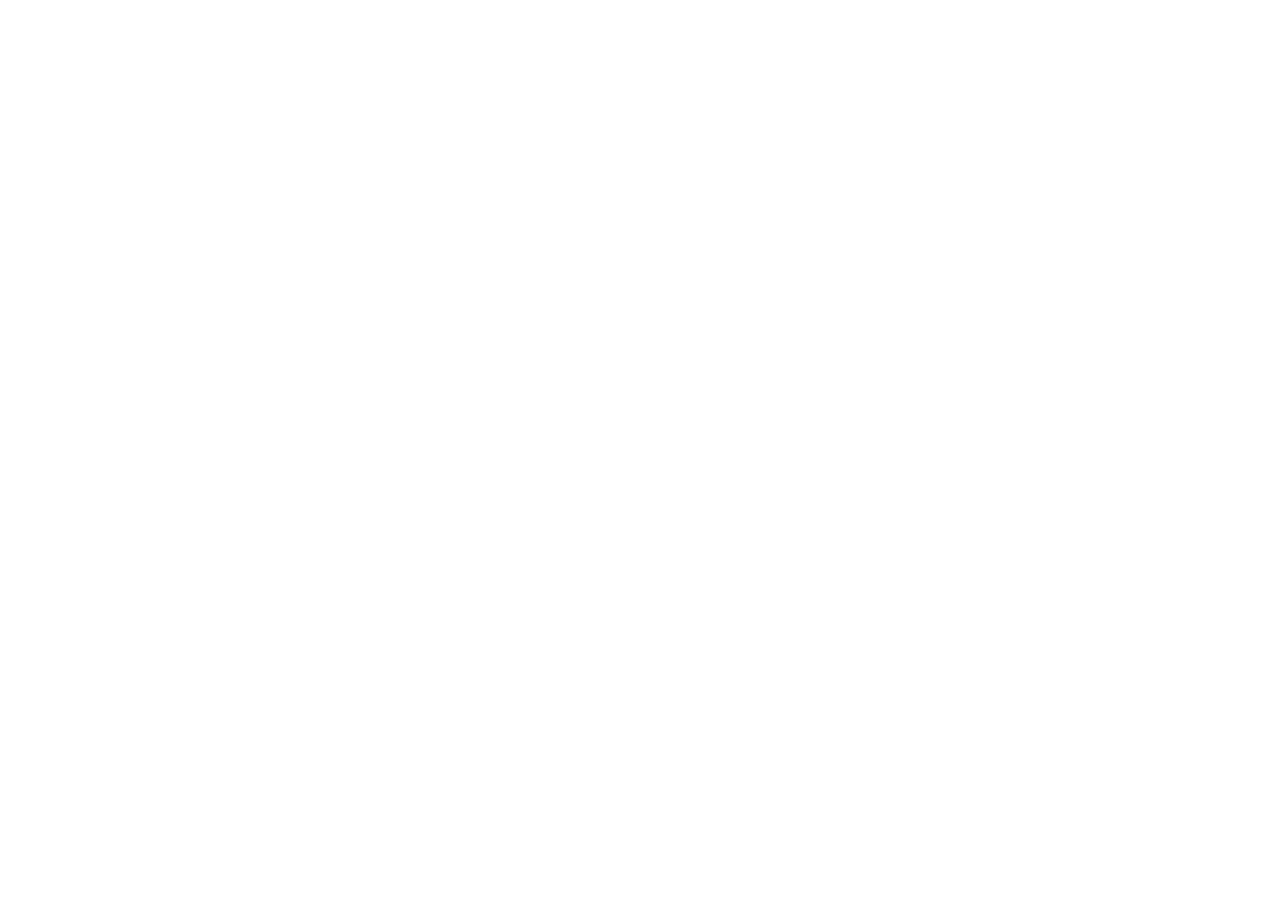
==== index.html @ 5e1b8992 "Create index.html" ====
<!DOCTYPE html>
<html lang="en">
  <head>
    <meta charset="UTF-8">
    <meta name="viewport" content="width=device-width, initial-scale=1.0">
    <meta http-equiv="X-UA-Compatible" content="ie=edge">
    <title>HTML 5 Boilerplate</title>
    <link rel="stylesheet" href="style.css">
  </head>
  <body>
    <title> Hello World </title>
    <script src="index.js"></script>
  </body>
</html>
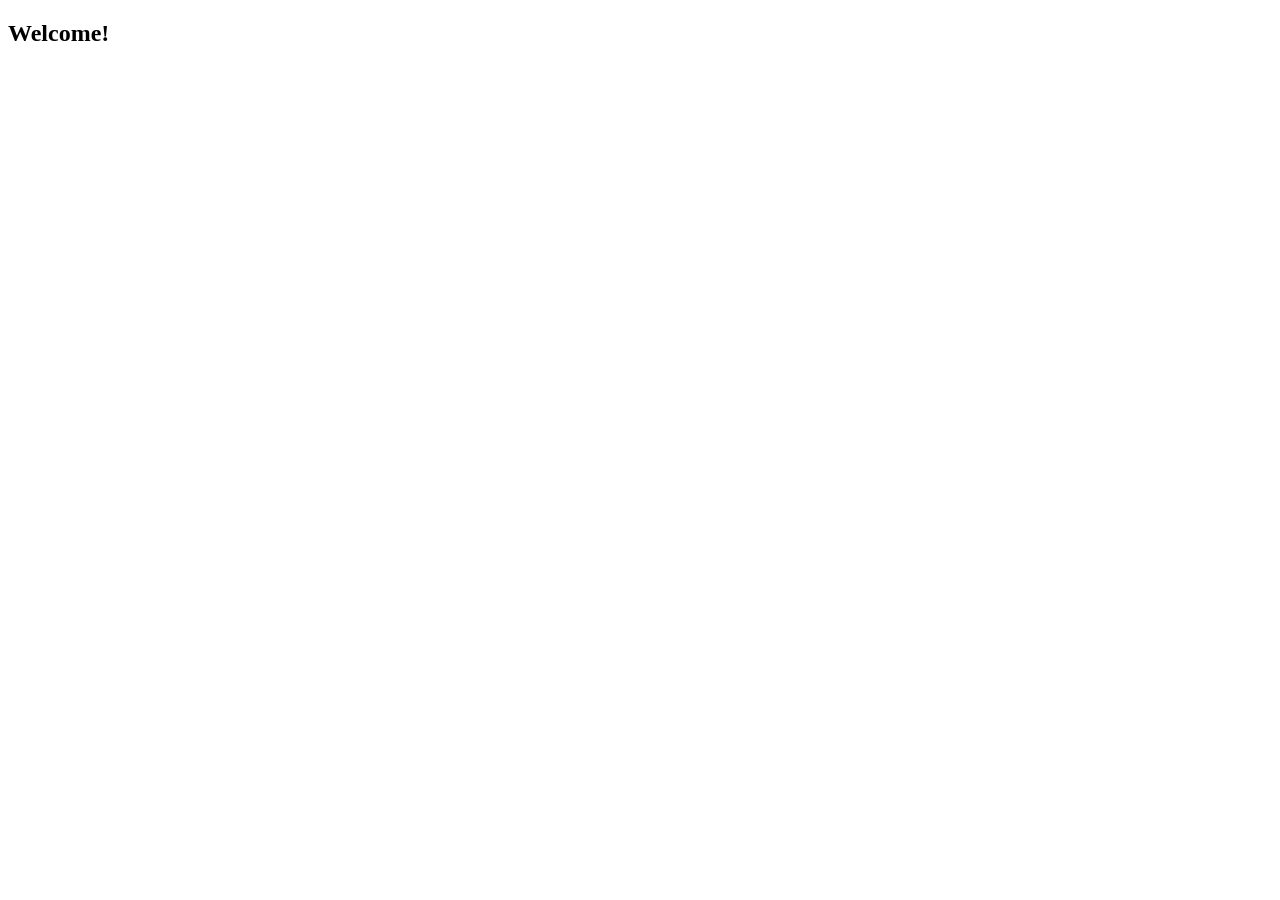
==== commit 5d23b2a8: "Update index.html" ====
--- a/index.html
+++ b/index.html
@@ -4,11 +4,11 @@
     <meta charset="UTF-8">
     <meta name="viewport" content="width=device-width, initial-scale=1.0">
     <meta http-equiv="X-UA-Compatible" content="ie=edge">
-    <title>HTML 5 Boilerplate</title>
+    <title>Home</title>
     <link rel="stylesheet" href="style.css">
   </head>
   <body>
-    <title> Hello World </title>
+    <h2> Welcome! </h2>
     <script src="index.js"></script>
   </body>
 </html>
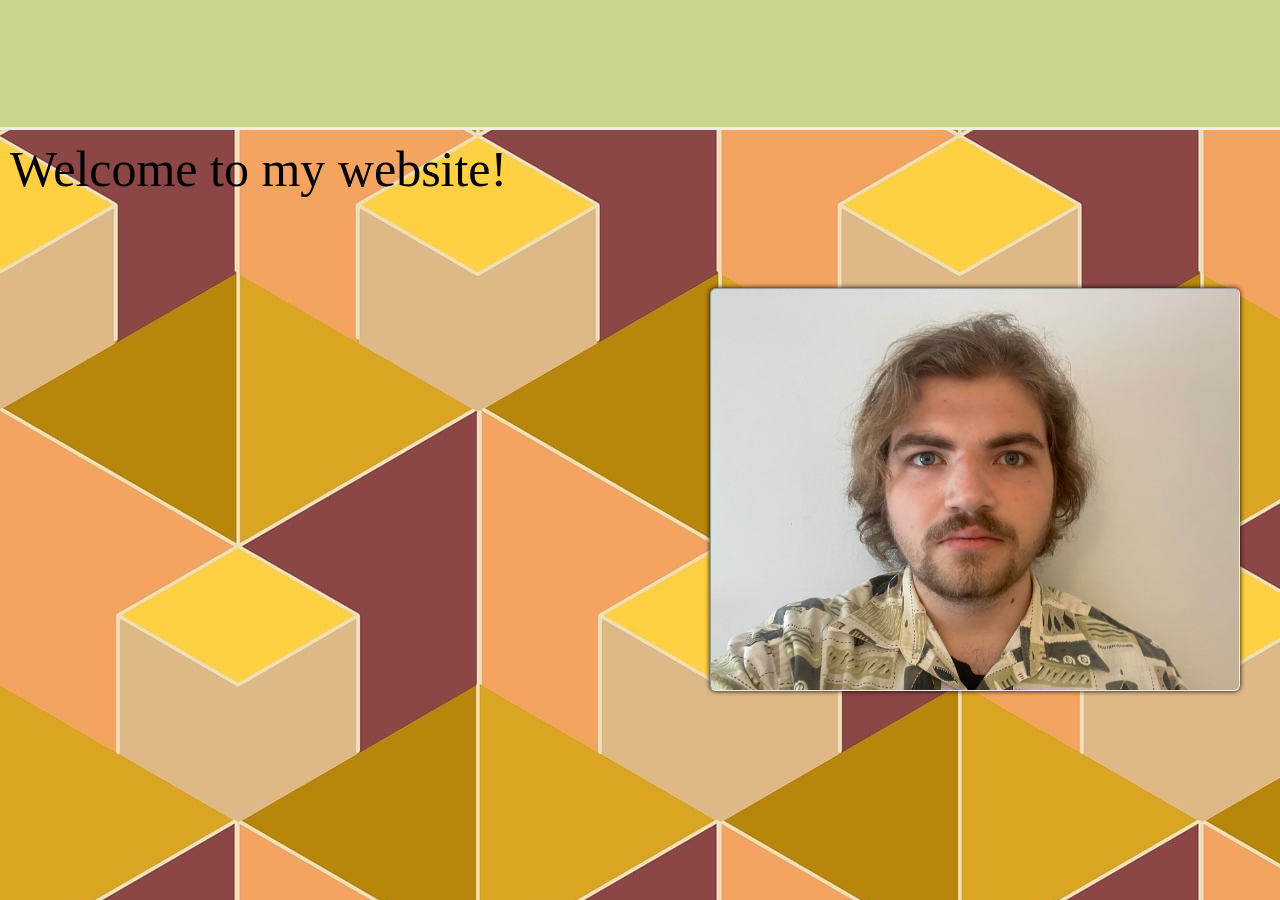
==== commit 59e4c2f2: "Add files via upload" ====
--- a/index.html
+++ b/index.html
@@ -1,14 +1,15 @@
 <!DOCTYPE html>
-<html lang="en">
-  <head>
-    <meta charset="UTF-8">
-    <meta name="viewport" content="width=device-width, initial-scale=1.0">
-    <meta http-equiv="X-UA-Compatible" content="ie=edge">
-    <title>Home</title>
-    <link rel="stylesheet" href="style.css">
-  </head>
-  <body>
-    <h2> Welcome! </h2>
-    <script src="index.js"></script>
-  </body>
-</html>
+<html lang="">
+<head>
+<meta charset="UTF-8">
+<meta name="viewport" content="width=device-width, initial-scale=1.0">
+<meta name="generator" content="Silex v3.9.0">
+<link rel="stylesheet" href="/css/index-d243c95a1d5c24a2fc3224232785139546539b45419dd290f17ec6f452ec669a.css" />
+
+
+
+
+
+</head>
+<body id="immd"><div id="ih33" class="silex-default-container"></div><div id="i0we" class="silex-default-text">Welcome to my website!</div><img id="itll" src="/assets/stare.JPEG"/></body>
+</html>
--- a/css/index-d243c95a1d5c24a2fc3224232785139546539b45419dd290f17ec6f452ec669a.css
+++ b/css/index-d243c95a1d5c24a2fc3224232785139546539b45419dd290f17ec6f452ec669a.css
@@ -0,0 +1 @@
+* { box-sizing: border-box; } body {margin: 0;}.silex-default-container{min-height:100px;}.silex-default-text{padding:10px;}body{background-color:rgba(140,129,129,0.69);background-image:url("../assets/yellow-background.jpg");}#itll{border:1px inset;border-radius:6px 6px 6px 6px;box-shadow:0 0 5px 0 black ;height:403px;margin:80px 0px 0px 0px;position:absolute;right:40px;width:530px;z-index:103;}:root{--mygray:#3b3b3b;}#ih33{background-color:#cdd48e;border-bottom:3px inset;box-shadow:unset;height:1px;min-height:130px;}#i0we{font-size:50px;}
